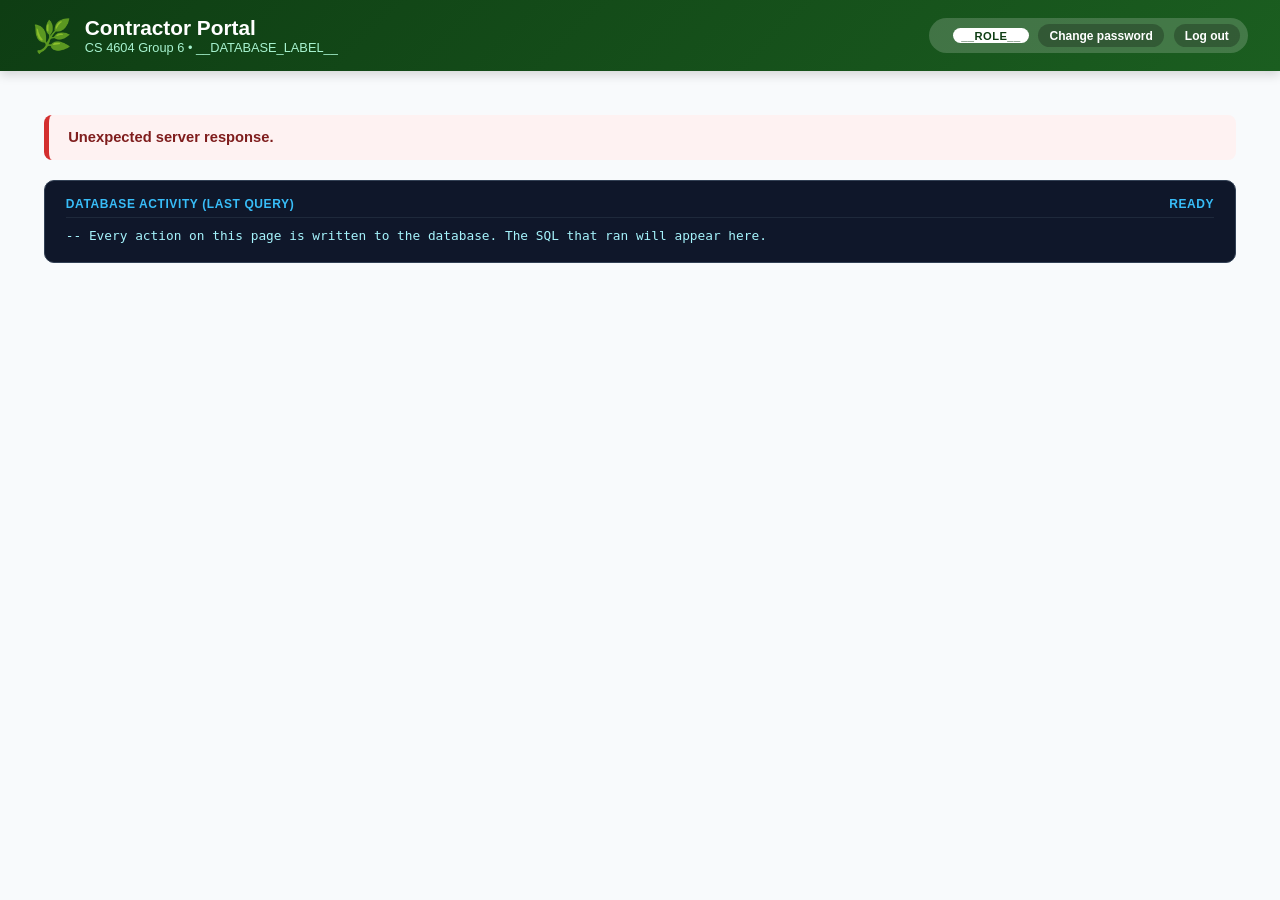
==== Phase_3/app/portal.html @ e94fd237 "Add role-based login, customer/contractor portals, MariaDB launcher and reports Login and roles - Cu" ====
<!DOCTYPE html>
<html lang="en">
<head>
<meta charset="UTF-8">
<meta name="viewport" content="width=device-width, initial-scale=1.0">
<title>Landscaping Portal</title>
<style>
    :root {
        --primary: #1b5e20; --primary-dark: #0e3d13; --primary-light: #e8f5e9;
        --danger: #d32f2f; --success: #2e7d32; --bg: #f8fafc; --border: #cbd5e1;
        --text: #0f172a; --text-muted: #475569;
    }
    * { box-sizing: border-box; margin: 0; padding: 0; font-family: -apple-system, BlinkMacSystemFont, "Segoe UI", Roboto, sans-serif; }
    body { background: var(--bg); color: var(--text); padding-bottom: 3rem; }
    .navbar { background: linear-gradient(135deg, var(--primary-dark), var(--primary)); color: white; padding: 1rem 2rem; display: flex; flex-wrap: wrap; gap: 0.75rem; justify-content: space-between; align-items: center; box-shadow: 0 4px 10px rgba(0,0,0,0.15); }
    .brand { display: flex; align-items: center; gap: 0.8rem; }
    .brand h1 { font-size: 1.3rem; font-weight: 800; }
    .brand p { font-size: 0.8rem; color: #a7f3d0; font-weight: 500; }
    .user-chip { display: flex; align-items: center; gap: 0.6rem; background: rgba(255,255,255,0.18); padding: 0.35rem 0.5rem 0.35rem 0.9rem; border-radius: 20px; font-size: 0.85rem; font-weight: 700; }
    .role-badge { background: white; color: var(--primary-dark); border-radius: 10px; padding: 0.1rem 0.5rem; font-size: 0.7rem; text-transform: uppercase; letter-spacing: 0.04em; }
    .chip-btn { background: rgba(0,0,0,0.25); color: white; border: none; border-radius: 14px; padding: 0.3rem 0.7rem; font-size: 0.75rem; font-weight: 700; cursor: pointer; }
    .chip-btn:hover { background: rgba(0,0,0,0.4); }
    .tabs { max-width: 1240px; margin: 1.5rem auto 0; padding: 0 1.5rem; display: flex; flex-wrap: wrap; gap: 0.4rem; }
    .tab-btn { background: white; border: 1px solid var(--border); color: var(--text); padding: 0.5rem 1rem; border-radius: 8px; font-weight: 700; font-size: 0.88rem; cursor: pointer; }
    .tab-btn.active { background: var(--primary); border-color: var(--primary); color: white; }
    .tab-btn .count { background: #fef3c7; color: #92400e; border-radius: 9px; padding: 0 6px; margin-left: 4px; font-size: 0.72rem; }
    .container { max-width: 1240px; margin: 1.25rem auto; padding: 0 1.5rem; }
    .card { background: white; border-radius: 12px; border: 1px solid var(--border); box-shadow: 0 2px 6px rgba(0,0,0,0.05); overflow: hidden; margin-bottom: 1.5rem; }
    .card-header { padding: 1.1rem 1.5rem; border-bottom: 1px solid var(--border); display: flex; justify-content: space-between; align-items: center; gap: 1rem; flex-wrap: wrap; background: #fafafa; }
    .card-title { font-size: 1.1rem; font-weight: 700; }
    .card-sub { font-size: 0.85rem; color: var(--text-muted); margin-top: 0.2rem; }
    .btn { padding: 0.55rem 1.1rem; border-radius: 8px; font-weight: 700; font-size: 0.88rem; border: none; cursor: pointer; display: inline-flex; align-items: center; gap: 0.4rem; }
    .btn-primary { background: var(--primary); color: white; }
    .btn-primary:hover { background: var(--primary-dark); }
    .btn-secondary { background: #e2e8f0; color: var(--text); }
    .btn-sm { padding: 0.35rem 0.75rem; font-size: 0.78rem; border-radius: 6px; }
    .btn-edit { background: #e0f2fe; color: #075985; }
    .btn-go { background: var(--primary-light); color: var(--primary); border: 1px solid #a7d7ab; }
    .btn-danger { background: var(--danger); color: white; }
    table { width: 100%; border-collapse: collapse; font-size: 0.88rem; }
    th { background: #f1f5f9; color: var(--text-muted); text-align: left; padding: 0.8rem 1.1rem; font-weight: 700; font-size: 0.75rem; text-transform: uppercase; letter-spacing: 0.05em; border-bottom: 2px solid var(--border); }
    td { padding: 0.8rem 1.1rem; border-bottom: 1px solid var(--border); vertical-align: top; }
    td.num, th.num { text-align: right; white-space: nowrap; }
    td.actions { text-align: right; white-space: nowrap; }
    td.actions .btn { margin-left: 0.3rem; margin-bottom: 0.2rem; }
    td.empty { text-align: center; color: var(--text-muted); padding: 2rem; }
    .small { font-size: 0.8rem; color: var(--text-muted); }
    .pill { padding: 3px 10px; border-radius: 12px; font-weight: 700; font-size: 0.74rem; background: #f1f5f9; color: #334155; white-space: nowrap; }
    .s-completed, .s-paid, .s-accepted, .s-confirmed { background: #dcfce7; color: #166534; }
    .s-pending, .s-issued, .s-scheduled { background: #fef9c3; color: #854d0e; }
    .s-in-progress, .s-approved { background: #e0f2fe; color: #075985; }
    .s-rejected, .s-overdue, .s-failed, .s-cancelled { background: #fee2e2; color: #991b1b; }
    .stat-grid { display: grid; grid-template-columns: repeat(auto-fit, minmax(210px, 1fr)); gap: 1rem; margin-bottom: 1.5rem; }
    .stat { background: white; border: 1px solid var(--border); border-radius: 12px; padding: 1.1rem 1.3rem; }
    .stat h3 { font-size: 1.6rem; font-weight: 800; }
    .stat p { font-size: 0.83rem; color: var(--text-muted); font-weight: 600; }
    .todo { padding: 1rem 1.5rem; display: flex; flex-direction: column; gap: 0.6rem; }
    .todo-item { display: flex; justify-content: space-between; align-items: center; gap: 1rem; padding: 0.7rem 0.9rem; border: 1px solid var(--border); border-radius: 8px; }
    .alert { padding: 0.9rem 1.2rem; border-radius: 8px; margin-bottom: 1.25rem; border-left: 5px solid; font-size: 0.92rem; font-weight: 600; }
    .alert-success { background: #f0fdf4; border-color: var(--success); color: #14532d; }
    .alert-danger { background: #fef2f2; border-color: var(--danger); color: #7f1d1d; }
    .sql-box { background: #0f172a; color: #f8fafc; border-radius: 10px; padding: 1rem 1.3rem; margin-bottom: 1.5rem; border: 1px solid #334155; }
    .sql-header { display: flex; justify-content: space-between; color: #38bdf8; font-weight: 700; font-size: 0.75rem; text-transform: uppercase; letter-spacing: 0.05em; border-bottom: 1px solid #1e293b; padding-bottom: 0.4rem; margin-bottom: 0.5rem; }
    .sql-code { color: #a5f3fc; white-space: pre-wrap; line-height: 1.55; font-family: ui-monospace, Menlo, Consolas, monospace; font-size: 0.8rem; max-height: 14em; overflow-y: auto; }
    .modal-bg { position: fixed; inset: 0; background: rgba(15,23,42,0.65); display: none; align-items: center; justify-content: center; z-index: 1000; }
    .modal-bg.active { display: flex; }
    .modal { background: white; width: 92%; max-width: 560px; border-radius: 12px; overflow: hidden; box-shadow: 0 20px 30px rgba(0,0,0,0.25); }
    .modal-head { padding: 1.1rem 1.4rem; background: #f8fafc; border-bottom: 1px solid var(--border); display: flex; justify-content: space-between; align-items: center; }
    .modal-head h3 { font-size: 1.1rem; font-weight: 800; color: var(--primary); }
    .modal-body { padding: 1.4rem; display: flex; flex-direction: column; gap: 1rem; max-height: 65vh; overflow-y: auto; }
    .modal-foot { padding: 1rem 1.4rem; background: #f8fafc; border-top: 1px solid var(--border); display: flex; justify-content: flex-end; gap: 0.75rem; }
    .form-row { display: flex; flex-direction: column; gap: 0.35rem; }
    .form-row label { font-size: 0.86rem; font-weight: 700; }
    .form-row input, .form-row select, .form-row textarea { padding: 0.6rem 0.8rem; border: 1px solid var(--border); border-radius: 6px; font-size: 0.93rem; font-family: inherit; }
    .form-row .hint { font-size: 0.78rem; color: var(--text-muted); }
    .form-error { background: #fef2f2; border-left: 4px solid var(--danger); color: #7f1d1d; padding: 0.6rem 0.8rem; border-radius: 6px; font-weight: 600; font-size: 0.88rem; }
    .x-btn { border: none; background: none; font-size: 1.3rem; cursor: pointer; color: var(--text-muted); }
    .hidden { display: none !important; }
    .profile { padding: 1.4rem 1.5rem; display: grid; grid-template-columns: 160px 1fr; gap: 0.6rem 1rem; font-size: 0.92rem; }
    .profile dt { color: var(--text-muted); font-weight: 700; }
    .report-grid { display: grid; grid-template-columns: repeat(auto-fill, minmax(260px, 1fr)); gap: 0.7rem; padding: 1rem 1.5rem; }
    .report-card { text-align: left; background: white; border: 1px solid var(--border); border-radius: 10px; padding: 0.75rem 0.9rem; cursor: pointer; font-family: inherit; color: var(--text); }
    .report-card:hover { border-color: var(--primary); }
    .report-card.active { border-color: var(--primary); background: var(--primary-light); box-shadow: 0 0 0 2px rgba(27,94,32,0.15); }
    .report-card strong { display: block; font-size: 0.9rem; margin-bottom: 0.25rem; }
    .bar-chart { padding: 1rem 1.5rem; border-bottom: 1px solid var(--border); display: flex; flex-direction: column; gap: 0.45rem; }
    .bar-chart h4 { font-size: 0.75rem; text-transform: uppercase; letter-spacing: 0.05em; color: var(--text-muted); margin-bottom: 0.2rem; }
    .bar-row { display: grid; grid-template-columns: minmax(90px, 220px) 1fr auto; gap: 0.7rem; align-items: center; font-size: 0.83rem; }
    .bar-label { overflow: hidden; text-overflow: ellipsis; white-space: nowrap; }
    .bar-track { background: #f1f5f9; border-radius: 4px; height: 16px; }
    .bar-fill { background: var(--primary); border-radius: 4px; height: 100%; min-width: 2px; }
    .bar-value { font-weight: 700; min-width: 80px; text-align: right; }
    @media (max-width: 700px) { .navbar { padding: 1rem; } .tabs, .container { padding: 0 1rem; } th, td { padding: 0.6rem; } }
</style>
</head>
<body>

<header class="navbar">
    <div class="brand">
        <span style="font-size: 2rem;">🌿</span>
        <div>
            <h1 id="portalTitle">Landscaping Portal</h1>
            <p>CS 4604 Group 6 &bull; __DATABASE_LABEL__</p>
        </div>
    </div>
    <div class="user-chip">
        <span id="chipName"></span><span class="role-badge">__ROLE__</span>
        <button class="chip-btn" onclick="openPassword()">Change password</button>
        <button class="chip-btn" onclick="logout()">Log out</button>
    </div>
</header>

<nav class="tabs" id="tabs"></nav>

<main class="container">
    <div id="alertBox" class="alert hidden"></div>
    <div class="sql-box">
        <div class="sql-header"><span>Database activity (last query)</span><span id="sqlTime">Ready</span></div>
        <div class="sql-code" id="sqlCode">-- Every action on this page is written to the database. The SQL that ran will appear here.</div>
    </div>
    <div id="view"></div>
</main>

<div class="modal-bg" id="formModal">
    <div class="modal">
        <div class="modal-head"><h3 id="formTitle"></h3><button class="x-btn" onclick="closeForm()">✕</button></div>
        <div class="modal-body" id="formBody"></div>
        <div class="modal-foot">
            <button class="btn btn-secondary" onclick="closeForm()">Cancel</button>
            <button class="btn btn-primary" id="formSubmit" onclick="submitForm()">Save</button>
        </div>
    </div>
</div>

<script>
const ROLE = '__ROLE__';
let D = {};                 // data from /api/portal
let tab = null;
let form = null;            // {action, fields, extra, onDone}

// ---------- helpers ----------
const esc = v => String(v ?? '').replace(/[&<>"']/g, c => ({'&':'&amp;','<':'&lt;','>':'&gt;','"':'&quot;',"'":'&#39;'}[c]));
const money = v => v == null ? '—' : '$' + Number(v).toLocaleString(undefined, {minimumFractionDigits: 2, maximumFractionDigits: 2});
const pill = s => `<span class="pill s-${esc(String(s).toLowerCase().replace(/\s+/g, '-'))}">${esc(s)}</span>`;
const day = v => v ? esc(String(v).slice(0, 10)) : '<span class="small">—</span>';
const when = v => v ? esc(String(v).replace('T', ' ').slice(0, 16)) : '';
const isoToday = (offset = 0) => { const d = new Date(Date.now() + offset * 864e5); return d.toISOString().slice(0, 10); };
const balance = i => Math.round((Number(i.amount_due) - Number(i.amount_paid)) * 100) / 100;
const btn = (label, cls, call) => `<button class="btn btn-sm ${cls}" onclick='${call}'>${label}</button>`;
const call = (fn, ...args) => `${fn}(${args.map(a => JSON.stringify(a).replace(/'/g, '&#39;')).join(',')})`;

function table(cols, rows, rowFn, empty) {
    const head = cols.map(c => `<th class="${c.startsWith('$') ? 'num' : ''}">${esc(c.replace(/^\$/, ''))}</th>`).join('');
    const body = rows.length ? rows.map(rowFn).join('') : `<tr><td colspan="${cols.length}" class="empty">${empty}</td></tr>`;
    return `<div style="overflow-x:auto"><table><thead><tr>${head}</tr></thead><tbody>${body}</tbody></table></div>`;
}
function card(title, sub, actions, inner) {
    return `<div class="card"><div class="card-header"><div><div class="card-title">${title}</div>${sub ? `<div class="card-sub">${sub}</div>` : ''}</div><div>${actions || ''}</div></div>${inner}</div>`;
}
function showAlert(type, msg) {
    const box = document.getElementById('alertBox');
    box.className = 'alert alert-' + type;
    box.textContent = msg;
    clearTimeout(showAlert.t);
    showAlert.t = setTimeout(() => box.classList.add('hidden'), 7000);
}
function showSql(sql, ts) {
    document.getElementById('sqlCode').textContent = sql;
    document.getElementById('sqlTime').textContent = !ts ? '' : ts.startsWith('ran') ? 'Query ' + ts : 'Committed ' + ts;
}

async function api(url, body) {
    const opts = body === undefined ? {} : { method: 'POST', headers: { 'Content-Type': 'application/json' }, body: JSON.stringify(body) };
    const res = await fetch(url, opts);
    let data = {};
    try { data = await res.json(); } catch (e) { data = { status: 'error', error: 'Unexpected server response.' }; }
    if (res.status === 401) { window.location.href = '/'; throw new Error('Please log in.'); }
    if (!res.ok && data.status !== 'error') data = { status: 'error', error: data.error || `HTTP ${res.status}` };
    return data;
}

async function load() {
    const data = await api('/api/portal');
    if (data.status === 'error') { showAlert('danger', data.error); return; }
    D = data;
    document.getElementById('chipName').textContent = ROLE === 'customer' ? D.me.name : D.me.business_name;
    render();
}

// ---------- action plumbing ----------
async function act(action, body, confirmText) {
    if (confirmText && !confirm(confirmText)) return false;
    const data = await api('/api/portal/' + action, body);
    if (data.sql) showSql(data.sql, data.timestamp);
    if (data.status !== 'success') { showAlert('danger', data.error || 'Something went wrong.'); return false; }
    showAlert('success', data.message);
    await load();
    return true;
}

function openForm(title, fields, submitLabel, action, extra = {}) {
    form = { action, fields, extra };
    document.getElementById('formTitle').textContent = title;
    document.getElementById('formSubmit').textContent = submitLabel;
    document.getElementById('formBody').innerHTML = '<div id="formError" class="form-error hidden"></div>' + fields.map(f => {
        let input;
        if (f.type === 'select') {
            input = `<select id="f_${f.name}">${f.options.map(o => `<option value="${esc(o.value)}"${String(o.value) === String(f.value) ? ' selected' : ''}>${esc(o.label)}</option>`).join('')}</select>`;
        } else if (f.type === 'textarea') {
            input = `<textarea id="f_${f.name}" rows="4">${esc(f.value)}</textarea>`;
        } else {
            input = `<input id="f_${f.name}" type="${f.type || 'text'}" value="${esc(f.value)}"${f.step ? ` step="${f.step}"` : ''}${f.min != null ? ` min="${f.min}"` : ''}${f.max != null ? ` max="${f.max}"` : ''}>`;
        }
        return `<div class="form-row"><label for="f_${f.name}">${esc(f.label)}</label>${input}${f.hint ? `<div class="hint">${esc(f.hint)}</div>` : ''}</div>`;
    }).join('');
    document.getElementById('formModal').classList.add('active');
    const first = document.querySelector('#formBody input, #formBody select, #formBody textarea');
    if (first) first.focus();
}
function closeForm() { document.getElementById('formModal').classList.remove('active'); form = null; }

async function submitForm() {
    if (!form) return;
    const body = { ...form.extra };
    form.fields.forEach(f => body[f.name] = document.getElementById('f_' + f.name).value);
    const url = form.action.startsWith('/') ? form.action : '/api/portal/' + form.action;
    const data = await api(url, body);
    if (data.status !== 'success') {
        const box = document.getElementById('formError');
        box.textContent = data.error || 'Something went wrong.';
        box.classList.remove('hidden');
        return;
    }
    const passwordForm = form.action === '/api/change_password';
    closeForm();
    if (passwordForm) { showAlert('success', 'Password updated. Your other sessions were logged out.'); return; }
    if (data.sql) showSql(data.sql, data.timestamp);
    showAlert('success', data.message);
    await load();
}

function openPassword() {
    openForm('Change password', [
        { name: 'current_password', label: 'Current password', type: 'password' },
        { name: 'new_password', label: 'New password (at least 8 characters)', type: 'password' },
    ], 'Update password', '/api/change_password');
}
async function logout() {
    await fetch('/api/logout', { method: 'POST', headers: { 'Content-Type': 'application/json' }, body: '{}' });
    window.location.href = '/';
}
document.addEventListener('keydown', e => {
    if (e.key === 'Escape') closeForm();
    if (e.key === 'Enter' && form && e.target.tagName !== 'TEXTAREA') submitForm();
});

// ---------- tabs ----------
function render() {
    const tabs = ROLE === 'customer' ? CUSTOMER_TABS : CONTRACTOR_TABS;
    if (!tab || !tabs[tab]) tab = Object.keys(tabs)[0];
    document.getElementById('tabs').innerHTML = Object.entries(tabs).map(([id, t]) => {
        const n = t.badge ? t.badge() : 0;
        return `<button class="tab-btn${id === tab ? ' active' : ''}" onclick="go('${id}')">${t.label}${n ? `<span class="count">${n}</span>` : ''}</button>`;
    }).join('');
    document.getElementById('view').innerHTML = tabs[tab].render();
    if (tab === 'reports') showReport(R.current);
}

// ---------- reports (shared by both roles) ----------
const R = { list: null, current: null, data: null };
const REPORTS_TAB = { label: '📊 My Reports', render: () => card('My reports', 'Statistics about your own data. Pick a report.', '',
    `<div class="report-grid">${(R.list || []).map(r => `<button class="report-card${r.id === R.current ? ' active' : ''}" onclick="showReport('${r.id}')"><strong>${esc(r.title)}</strong><span class="small">${esc(r.description)}</span></button>`).join('') || '<div class="small">Loading…</div>'}</div>`) +
    `<div class="card" id="reportCard"><div class="card-header"><div><div class="card-title" id="reportTitle">Loading…</div><div class="card-sub" id="reportDesc"></div></div></div><div id="reportBody"></div></div>` };

const prettyCol = c => c.replace(/_/g, ' ').replace(/\b\w/g, m => m.toUpperCase()).replace(/\bAvg\b/, 'Average').replace(/\bSqft\b/, 'Sq Ft');
function reportCell(meta, col, v) {
    if (v == null) return '<span class="small">—</span>';
    if ((meta.money || []).includes(col)) return money(v);
    if (col === 'status') return pill(v);
    if (typeof v === 'number') return v.toLocaleString(undefined, { maximumFractionDigits: 3 });
    return esc(v);
}
function reportChart(meta, data) {
    if (!meta.chart || !data.rows.length) return '';
    const [lc, vc] = meta.chart, li = data.columns.indexOf(lc), vi = data.columns.indexOf(vc);
    const max = Math.max(...data.rows.map(r => Math.abs(Number(r[vi]) || 0))) || 1;
    return `<div class="bar-chart"><h4>${esc(prettyCol(vc))} by ${esc(prettyCol(lc))}</h4>` + data.rows.slice(0, 15).map(r =>
        `<div class="bar-row"><span class="bar-label" title="${esc(r[li])}">${esc(r[li] ?? '—')}</span>
         <div class="bar-track"><div class="bar-fill" style="width:${Math.max(0, (Number(r[vi]) || 0) / max * 100)}%"></div></div>
         <span class="bar-value">${reportCell(meta, vc, Number(r[vi]) || 0)}</span></div>`).join('') + '</div>';
}
async function showReport(id) {
    if (!R.list) {
        R.list = await api('/api/portal/reports');
        if (!Array.isArray(R.list)) { showAlert('danger', R.list.error || 'Could not load reports.'); R.list = null; return; }
        R.current = R.current || R.list[0].id;
        render();
        return;
    }
    if (id !== R.current) { R.current = id; render(); return; }
    const meta = R.list.find(r => r.id === id);
    const data = await api('/api/portal/report/' + id);
    if (data.status !== 'success') { showAlert('danger', data.error || 'Could not run the report.'); return; }
    if (tab !== 'reports' || R.current !== id) return;
    document.getElementById('reportTitle').textContent = meta.title;
    document.getElementById('reportDesc').textContent = meta.description;
    document.getElementById('reportBody').innerHTML = reportChart(meta, data) +
        table(data.columns.map(c => ((meta.money || []).includes(c) || ['jobs', 'quotes', 'invoices', 'payments', 'requests'].includes(c) ? '$' : '') + prettyCol(c)),
              data.rows, row => '<tr>' + row.map((v, i) => `<td class="${typeof v === 'number' ? 'num' : ''}">${reportCell(meta, data.columns[i], v)}</td>`).join('') + '</tr>',
              'No data for this report yet.');
    showSql(data.sql, data.timestamp ? 'ran ' + data.timestamp : '');
}
function go(id) { tab = id; try { localStorage.setItem('portalTab_' + ROLE, id); } catch (e) {} render(); }

// =====================================================================
// CUSTOMER
// =====================================================================
const pendingQuotes = () => (D.quotes || []).filter(q => q.status === 'Pending');
const unpaidInvoices = () => (D.invoices || []).filter(i => balance(i) > 0);

const CUSTOMER_TABS = {
    home: { label: 'Overview', render: () => {
        const owed = unpaidInvoices().reduce((s, i) => s + balance(i), 0);
        const todos = [
            ...pendingQuotes().map(q => [`Quote from <strong>${esc(q.business_name)}</strong> for request #${q.request_id}: ${money(q.final_price)}`, btn('Review', 'btn-go', `go("requests")`)]),
            ...unpaidInvoices().map(i => [`Invoice #${i.invoice_id} from <strong>${esc(i.business_name)}</strong>: ${money(balance(i))} due ${day(i.due_date)}`, btn('Pay', 'btn-primary', call('payInvoice', i.invoice_id))]),
        ];
        if (!D.properties.length) todos.unshift(['Add your first property to request landscaping work.', btn('+ Property', 'btn-primary', 'addProperty()')]);
        return `<div class="stat-grid">
            <div class="stat"><h3>${D.properties.length}</h3><p>Properties</p></div>
            <div class="stat"><h3>${D.requests.filter(r => r.status !== 'Completed').length}</h3><p>Open requests</p></div>
            <div class="stat"><h3>${pendingQuotes().length}</h3><p>Quotes waiting for you</p></div>
            <div class="stat"><h3>${money(owed)}</h3><p>Balance owed</p></div>
        </div>` + card('Needs your attention', '', btn('+ New project request', 'btn-primary', 'newRequest()'),
            `<div class="todo">${todos.length ? todos.map(([t, b]) => `<div class="todo-item"><div>${t}</div><div>${b}</div></div>`).join('') : '<div class="small">Nothing to do right now.</div>'}</div>`);
    }},
    properties: { label: 'My Properties', render: () => card('My properties', 'Stored in <code>PROPERTY</code> with your customer_id.', btn('+ Add property', 'btn-primary', 'addProperty()'),
        table(['ID', 'Address', '$Lot size', '$Requests', ''], D.properties, p => `<tr>
            <td>#${p.property_id}</td><td>${esc(p.address)}</td><td class="num">${Number(p.sqft).toLocaleString()} sq ft</td><td class="num">${p.requests}</td>
            <td class="actions">${btn('Request work', 'btn-go', call('newRequest', p.property_id))}${btn('Edit', 'btn-edit', call('editProperty', p.property_id))}${btn('Delete', 'btn-danger', call('deleteProperty', p.property_id))}</td></tr>`,
            'You have no properties yet.')) },
    requests: { label: 'Requests & Quotes', badge: () => pendingQuotes().length, render: () =>
        card('Project requests', 'Each request gets an automatic estimate (<code>AI_ESTIMATE</code>); contractors then send quotes.', btn('+ New request', 'btn-primary', 'newRequest()'),
            table(['ID', 'Property', 'Description', '$Estimate', '$Quotes', 'Status', ''], D.requests, r => `<tr>
                <td>#${r.request_id}</td><td>${esc(r.address)}</td>
                <td>${esc(r.description)}${r.ideas_generated ? `<div class="small" style="margin-top:4px">💡 ${esc(r.ideas_generated)}</div>` : ''}</td>
                <td class="num">${money(r.estimated_price)}</td><td class="num">${r.quotes}</td><td>${pill(r.status)}</td>
                <td class="actions">${r.status === 'Pending' ? btn('Cancel', 'btn-danger', call('cancelRequest', r.request_id)) : ''}</td></tr>`,
                'No requests yet.')) +
        card('Quotes from contractors', 'Accepting a quote updates <code>CONTRACTOR_QUOTE</code> and <code>PROJECT_REQUEST</code>.', '',
            table(['Quote', 'Request', 'Contractor', 'Scope', '$Estimate', '$Quote', 'Status', ''], D.quotes, q => `<tr>
                <td>#${q.quote_id}</td><td>#${q.request_id}</td>
                <td><strong>${esc(q.business_name)}</strong><div class="small">${esc(q.contact_name)} · ${esc(q.phone_number)}</div></td>
                <td>${esc(q.scope)}</td><td class="num">${money(q.estimated_price)}</td><td class="num"><strong>${money(q.final_price)}</strong></td><td>${pill(q.status)}</td>
                <td class="actions">${q.status === 'Pending' ? btn('Accept', 'btn-primary', call('acceptQuote', q.quote_id)) + btn('Reject', 'btn-danger', call('rejectQuote', q.quote_id)) : ''}
                    ${q.status !== 'Rejected' ? btn('Book visit', 'btn-edit', call('bookVisit', q.request_id, q.contractor_id)) : ''}</td></tr>`,
                'No quotes yet. Contractors see your pending requests and can quote on them.')) +
        card('Jobs', 'Created by the contractor after you accept a quote.', '',
            table(['Job', 'Request', 'Contractor', 'Start', 'End', '$Price', 'Status'], D.jobs, j => `<tr>
                <td>#${j.job_id}</td><td>#${j.request_id} <span class="small">${esc(j.address)}</span></td><td>${esc(j.business_name)}</td>
                <td>${day(j.start_date)}</td><td>${day(j.end_date)}</td><td class="num">${money(j.revenue)}</td><td>${pill(j.status)}</td></tr>`,
                'No jobs yet.')) },
    visits: { label: 'Visits', render: () => card('Site visits', 'Rows in <code>APPOINTMENT</code>. Book one from a quote on the Requests tab.', '',
        table(['ID', 'When', 'Contractor', 'Request', 'Status', ''], D.appointments, a => `<tr>
            <td>#${a.appointment_id}</td><td>${when(a.scheduled)}</td><td>${esc(a.business_name)}<div class="small">${esc(a.phone_number)}</div></td>
            <td>#${a.request_id} <span class="small">${esc(a.description)}</span></td><td>${pill(a.status)}</td>
            <td class="actions">${['Pending', 'Confirmed', 'Scheduled'].includes(a.status) ? btn('Cancel', 'btn-danger', call('cancelVisit', a.appointment_id)) : ''}</td></tr>`,
            'No visits booked.')) },
    billing: { label: 'Billing', badge: () => unpaidInvoices().length, render: () =>
        card('Invoices', 'Paying inserts a row into <code>PAYMENT</code>; the trigger marks the invoice Paid once it is covered.', '',
            table(['Invoice', 'Contractor', 'Issued', 'Due', '$Amount', '$Paid', '$Balance', 'Status', ''], D.invoices, i => `<tr>
                <td>#${i.invoice_id}</td><td>${esc(i.business_name)} <span class="small">job #${i.job_id}</span></td><td>${day(i.issued)}</td><td>${day(i.due_date)}</td>
                <td class="num">${money(i.amount_due)}</td><td class="num">${money(i.amount_paid)}</td><td class="num"><strong>${money(balance(i))}</strong></td><td>${pill(i.status)}</td>
                <td class="actions">${balance(i) > 0 ? btn('Pay', 'btn-primary', call('payInvoice', i.invoice_id)) : ''}</td></tr>`,
                'No invoices.')) +
        card('Payment history', '', '',
            table(['Payment', 'Invoice', 'Date', 'Method', '$Amount', 'Status'], D.payments, p => `<tr>
                <td>#${p.payment_id}</td><td>#${p.invoice_id}</td><td>${day(p.payment_date)}</td><td>${esc(p.payment_method)}</td><td class="num">${money(p.amount)}</td><td>${pill(p.status)}</td></tr>`,
                'No payments yet.')) },
    reports: REPORTS_TAB,
    profile: { label: 'Profile', render: () => card('My profile', 'Your row in <code>CUSTOMER</code>.', btn('Edit profile', 'btn-edit', 'editCustomerProfile()'),
        `<dl class="profile"><dt>Customer ID</dt><dd>#${D.me.customer_id}</dd><dt>Name</dt><dd>${esc(D.me.name)}</dd><dt>Email (login)</dt><dd>${esc(D.me.email)}</dd>
         <dt>Phone</dt><dd>${esc(D.me.phone_number)}</dd><dt>Plan</dt><dd>${D.me.plan_name ? esc(D.me.plan_name) + ' (' + money(D.me.price) + '/mo)' : '—'}</dd></dl>`) },
};

function addProperty() {
    openForm('Add a property', [
        { name: 'address', label: 'Address', value: '' },
        { name: 'sqft', label: 'Lot size (sq ft)', type: 'number', min: 1, value: '' },
    ], 'Add property', 'add_property');
}
function editProperty(id) {
    const p = D.properties.find(x => x.property_id === id);
    openForm('Edit property #' + id, [
        { name: 'address', label: 'Address', value: p.address },
        { name: 'sqft', label: 'Lot size (sq ft)', type: 'number', min: 1, value: p.sqft },
    ], 'Save changes', 'update_property', { id });
}
function deleteProperty(id) {
    act('delete_property', { id }, `Delete property #${id}? Its project requests, quotes, jobs and invoices are deleted too.`);
}
function newRequest(propertyId) {
    if (!D.properties.length) { showAlert('danger', 'Add a property first.'); go('properties'); return; }
    openForm('New project request', [
        { name: 'property_id', label: 'Property', type: 'select', value: propertyId,
          options: D.properties.map(p => ({ value: p.property_id, label: `#${p.property_id} - ${p.address} (${Number(p.sqft).toLocaleString()} sq ft)` })) },
        { name: 'description', label: 'What would you like done?', type: 'textarea', value: '',
          hint: 'Mention things like sod, patio, irrigation, trees, mulch or maintenance. An estimate is generated from this.' },
    ], 'Submit request', 'create_request');
}
function cancelRequest(id) { act('cancel_request', { id }, `Cancel request #${id}? It and any pending quotes will be deleted.`); }
function acceptQuote(id) { act('accept_quote', { id }, `Accept quote #${id}? Other pending quotes for this request will be declined.`); }
function rejectQuote(id) { act('reject_quote', { id }, `Reject quote #${id}?`); }
function bookVisit(requestId, contractorId) {
    const q = D.quotes.find(x => x.request_id === requestId && x.contractor_id === contractorId);
    const d = new Date(Date.now() + 3 * 864e5); d.setHours(10, 0, 0, 0);
    const local = new Date(d.getTime() - d.getTimezoneOffset() * 6e4).toISOString().slice(0, 16);
    openForm(`Book a site visit with ${q ? q.business_name : 'contractor'}`, [
        { name: 'scheduled', label: 'Date and time', type: 'datetime-local', value: local },
    ], 'Request visit', 'book_appointment', { request_id: requestId, contractor_id: contractorId });
}
function cancelVisit(id) { act('cancel_appointment', { id }, `Cancel visit #${id}?`); }
function payInvoice(id) {
    const i = D.invoices.find(x => x.invoice_id === id);
    openForm(`Pay invoice #${id}`, [
        { name: 'amount', label: `Amount (balance ${money(balance(i))})`, type: 'number', step: '0.01', min: 0.01, value: balance(i).toFixed(2) },
        { name: 'payment_method', label: 'Payment method', type: 'select', value: 'Credit Card',
          options: ['Credit Card', 'Debit Card', 'Bank Transfer', 'PayPal'].map(m => ({ value: m, label: m })) },
    ], 'Record payment', 'pay_invoice', { invoice_id: id });
}
function editCustomerProfile() {
    openForm('Edit profile', [
        { name: 'name', label: 'Full name', value: D.me.name },
        { name: 'phone_number', label: 'Phone number', type: 'tel', value: D.me.phone_number },
        { name: 'plan_id', label: 'Subscription plan', type: 'select', value: D.me.plan_id,
          options: D.plans.map(p => ({ value: p.plan_id, label: `${p.plan_name} (${money(p.price)}/mo)` })) },
    ], 'Save profile', 'update_profile');
}

// =====================================================================
// CONTRACTOR
// =====================================================================
const acceptedNoJob = () => (D.quotes || []).filter(q => q.status === 'Accepted' && !q.job_id);
const jobsNoInvoice = () => (D.jobs || []).filter(j => j.status === 'Completed' && !j.invoices);
const newVisits = () => (D.appointments || []).filter(a => a.status === 'Pending');

const CONTRACTOR_TABS = {
    home: { label: 'Overview', render: () => {
        const earned = D.invoices.reduce((s, i) => s + Number(i.amount_paid), 0);
        const outstanding = D.invoices.reduce((s, i) => s + Math.max(0, balance(i)), 0);
        const todos = [
            ...acceptedNoJob().map(q => [`Quote #${q.quote_id} accepted by <strong>${esc(q.customer_name)}</strong> (${money(q.final_price)})`, btn('Schedule job', 'btn-primary', call('startJob', q.quote_id))]),
            ...newVisits().map(a => [`Visit request from <strong>${esc(a.customer_name)}</strong> on ${when(a.scheduled)}`, btn('Confirm', 'btn-primary', call('setVisit', a.appointment_id, 'Confirmed'))]),
            ...jobsNoInvoice().map(j => [`Job #${j.job_id} for ${esc(j.customer_name)} is completed but not invoiced`, btn('Invoice', 'btn-primary', call('createInvoice', j.job_id))]),
        ];
        return `<div class="stat-grid">
            <div class="stat"><h3>${D.open_requests.length}</h3><p>Requests open for quotes</p></div>
            <div class="stat"><h3>${D.quotes.filter(q => q.status === 'Pending').length}</h3><p>My pending quotes</p></div>
            <div class="stat"><h3>${D.jobs.filter(j => ['Scheduled', 'In Progress'].includes(j.status)).length}</h3><p>Active jobs</p></div>
            <div class="stat"><h3>${money(earned)}</h3><p>Collected · ${money(outstanding)} outstanding</p></div>
        </div>` + card('Needs your attention', '', btn('Browse open requests', 'btn-primary', 'go("open")'),
            `<div class="todo">${todos.length ? todos.map(([t, b]) => `<div class="todo-item"><div>${t}</div><div>${b}</div></div>`).join('') : '<div class="small">Nothing to do right now.</div>'}</div>`);
    }},
    open: { label: 'Open Requests', badge: () => D.open_requests.length, render: () => card('Requests open for quotes', 'Pending customer requests you have not quoted yet.', '',
        table(['Request', 'Customer', 'Property', 'Description', '$AI estimate', '$Quotes', ''], D.open_requests, r => `<tr>
            <td>#${r.request_id}</td><td>${esc(r.customer_name)}</td><td>${esc(r.address)}<div class="small">${Number(r.sqft).toLocaleString()} sq ft</div></td>
            <td>${esc(r.description)}<div class="small" style="margin-top:4px">💡 ${esc(r.ideas_generated)}</div></td>
            <td class="num">${money(r.estimated_price)}</td><td class="num">${r.quotes}</td>
            <td class="actions">${btn('Send quote', 'btn-primary', call('sendQuote', r.ai_id))}</td></tr>`,
            'No open requests right now.')) },
    quotes: { label: 'My Quotes', render: () => card('My quotes', 'Rows in <code>CONTRACTOR_QUOTE</code> with your contractor_id.', '',
        table(['Quote', 'Request', 'Customer', 'Scope', '$Estimate', '$My price', 'Status', ''], D.quotes, q => `<tr>
            <td>#${q.quote_id}</td><td>#${q.request_id} <div class="small">${esc(q.address)}</div></td>
            <td>${esc(q.customer_name)}${q.status === 'Accepted' ? `<div class="small">${esc(q.customer_phone)} · ${esc(q.customer_email)}</div>` : ''}</td>
            <td>${esc(q.scope)}</td><td class="num">${money(q.estimated_price)}</td><td class="num"><strong>${money(q.final_price)}</strong></td><td>${pill(q.status)}</td>
            <td class="actions">${q.status === 'Pending' ? btn('Edit', 'btn-edit', call('editQuote', q.quote_id)) + btn('Withdraw', 'btn-danger', call('withdrawQuote', q.quote_id)) : ''}
                ${q.status === 'Accepted' && !q.job_id ? btn('Schedule job', 'btn-primary', call('startJob', q.quote_id)) : ''}
                ${q.job_id ? `<span class="small">Job #${q.job_id}</span>` : ''}</td></tr>`,
            'You have not sent any quotes yet.')) },
    jobs: { label: 'Jobs', badge: () => acceptedNoJob().length, render: () => card('My jobs', 'Rows in <code>JOB</code>. Updating a job also updates the customer\'s request status.', '',
        table(['Job', 'Customer', 'Property', 'Start', 'End', '$Revenue', '$Expenses', 'Status', ''], D.jobs, j => `<tr>
            <td>#${j.job_id}</td><td>${esc(j.customer_name)}</td><td>${esc(j.address)}<div class="small">${esc(j.description)}</div></td>
            <td>${day(j.start_date)}</td><td>${day(j.end_date)}</td><td class="num">${money(j.revenue)}</td><td class="num">${money(j.expenses)}</td><td>${pill(j.status)}</td>
            <td class="actions">${btn('Update', 'btn-edit', call('updateJob', j.job_id))}${!j.invoices && j.status !== 'Cancelled' ? btn('Invoice', 'btn-primary', call('createInvoice', j.job_id)) : ''}</td></tr>`,
            'No jobs yet. Jobs come from accepted quotes.')) },
    invoices: { label: 'Invoices', render: () => card('Invoices I sent', 'Status changes to Paid automatically (trigger) when the customer\'s payments cover it.', '',
        table(['Invoice', 'Job', 'Customer', 'Issued', 'Due', '$Amount', '$Paid', '$Balance', 'Status'], D.invoices, i => `<tr>
            <td>#${i.invoice_id}</td><td>#${i.job_id}</td><td>${esc(i.customer_name)}</td><td>${day(i.issued)}</td><td>${day(i.due_date)}</td>
            <td class="num">${money(i.amount_due)}</td><td class="num">${money(i.amount_paid)}</td><td class="num"><strong>${money(balance(i))}</strong></td><td>${pill(i.status)}</td></tr>`,
            'No invoices yet.')) },
    visits: { label: 'Visits', badge: () => newVisits().length, render: () => card('Site visits', 'Visit requests from customers (<code>APPOINTMENT</code>).', '',
        table(['ID', 'When', 'Customer', 'Request', 'Status', ''], D.appointments, a => `<tr>
            <td>#${a.appointment_id}</td><td>${when(a.scheduled)}</td><td>${esc(a.customer_name)}<div class="small">${esc(a.customer_phone)}</div></td>
            <td>#${a.request_id} ${esc(a.address)}<div class="small">${esc(a.description)}</div></td><td>${pill(a.status)}</td>
            <td class="actions">${a.status === 'Pending' ? btn('Confirm', 'btn-primary', call('setVisit', a.appointment_id, 'Confirmed')) : ''}
                ${['Pending', 'Confirmed', 'Scheduled'].includes(a.status) ? btn('Done', 'btn-go', call('setVisit', a.appointment_id, 'Completed')) + btn('Cancel', 'btn-danger', call('setVisit', a.appointment_id, 'Cancelled')) : ''}</td></tr>`,
            'No visits.')) },
    reports: REPORTS_TAB,
    profile: { label: 'Profile', render: () => card('Business profile', 'Your row in <code>CONTRACTOR</code>.', btn('Edit profile', 'btn-edit', 'editContractorProfile()'),
        `<dl class="profile"><dt>Contractor ID</dt><dd>#${D.me.contractor_id}</dd><dt>Business</dt><dd>${esc(D.me.business_name)}</dd><dt>Contact</dt><dd>${esc(D.me.contact_name)}</dd>
         <dt>Email (login)</dt><dd>${esc(D.me.email)}</dd><dt>Phone</dt><dd>${esc(D.me.phone_number)}</dd></dl>`) },
};

function sendQuote(aiId) {
    const r = D.open_requests.find(x => x.ai_id === aiId);
    openForm(`Quote for request #${r.request_id}`, [
        { name: 'scope', label: 'Scope of work', type: 'textarea', value: r.ideas_generated },
        { name: 'final_price', label: 'Your price ($)', type: 'number', step: '0.01', min: 0.01, value: Number(r.estimated_price).toFixed(2),
          hint: `Estimate for this request: ${money(r.estimated_price)}` },
    ], 'Send quote', 'submit_quote', { ai_id: aiId });
}
function editQuote(id) {
    const q = D.quotes.find(x => x.quote_id === id);
    openForm(`Edit quote #${id}`, [
        { name: 'scope', label: 'Scope of work', type: 'textarea', value: q.scope },
        { name: 'final_price', label: 'Your price ($)', type: 'number', step: '0.01', min: 0.01, value: Number(q.final_price).toFixed(2) },
    ], 'Save quote', 'update_quote', { id });
}
function withdrawQuote(id) { act('withdraw_quote', { id }, `Withdraw quote #${id}? It is deleted from the database.`); }
function startJob(quoteId) {
    const q = D.quotes.find(x => x.quote_id === quoteId);
    openForm(`Schedule job for quote #${quoteId}`, [
        { name: 'start_date', label: 'Start date', type: 'date', value: isoToday(7) },
        { name: 'expenses', label: 'Expected expenses ($)', type: 'number', step: '0.01', min: 0, value: (Number(q.final_price) * 0.4).toFixed(2),
          hint: `Revenue is the accepted price: ${money(q.final_price)}` },
    ], 'Create job', 'start_job', { quote_id: quoteId });
}
function updateJob(id) {
    const j = D.jobs.find(x => x.job_id === id);
    openForm(`Update job #${id}`, [
        { name: 'status', label: 'Status', type: 'select', value: j.status, options: ['Scheduled', 'In Progress', 'Completed', 'Cancelled'].map(s => ({ value: s, label: s })) },
        { name: 'end_date', label: 'End date', type: 'date', value: j.end_date ? String(j.end_date).slice(0, 10) : '', hint: 'Left empty, it is set to today when the job is Completed.' },
        { name: 'expenses', label: 'Expenses ($)', type: 'number', step: '0.01', min: 0, value: Number(j.expenses).toFixed(2) },
    ], 'Save job', 'update_job', { id });
}
function createInvoice(jobId) {
    const j = D.jobs.find(x => x.job_id === jobId);
    openForm(`Invoice for job #${jobId}`, [
        { name: 'amount_due', label: 'Amount due ($)', type: 'number', step: '0.01', min: 0.01, value: Number(j.revenue).toFixed(2) },
        { name: 'due_date', label: 'Due date', type: 'date', min: isoToday(), value: isoToday(30) },
    ], 'Send invoice', 'create_invoice', { job_id: jobId });
}
function setVisit(id, status) { act('update_appointment', { id, status }, status === 'Cancelled' ? `Cancel visit #${id}?` : null); }
function editContractorProfile() {
    openForm('Edit business profile', [
        { name: 'business_name', label: 'Business name', value: D.me.business_name },
        { name: 'contact_name', label: 'Contact name', value: D.me.contact_name },
        { name: 'phone_number', label: 'Phone number', type: 'tel', value: D.me.phone_number },
    ], 'Save profile', 'update_profile');
}

// ---------- start ----------
document.getElementById('portalTitle').textContent = ROLE === 'customer' ? 'Customer Portal' : 'Contractor Portal';
document.title = ROLE === 'customer' ? 'Customer Portal' : 'Contractor Portal';
try { tab = localStorage.getItem('portalTab_' + ROLE); } catch (e) {}
load();
</script>
</body>
</html>
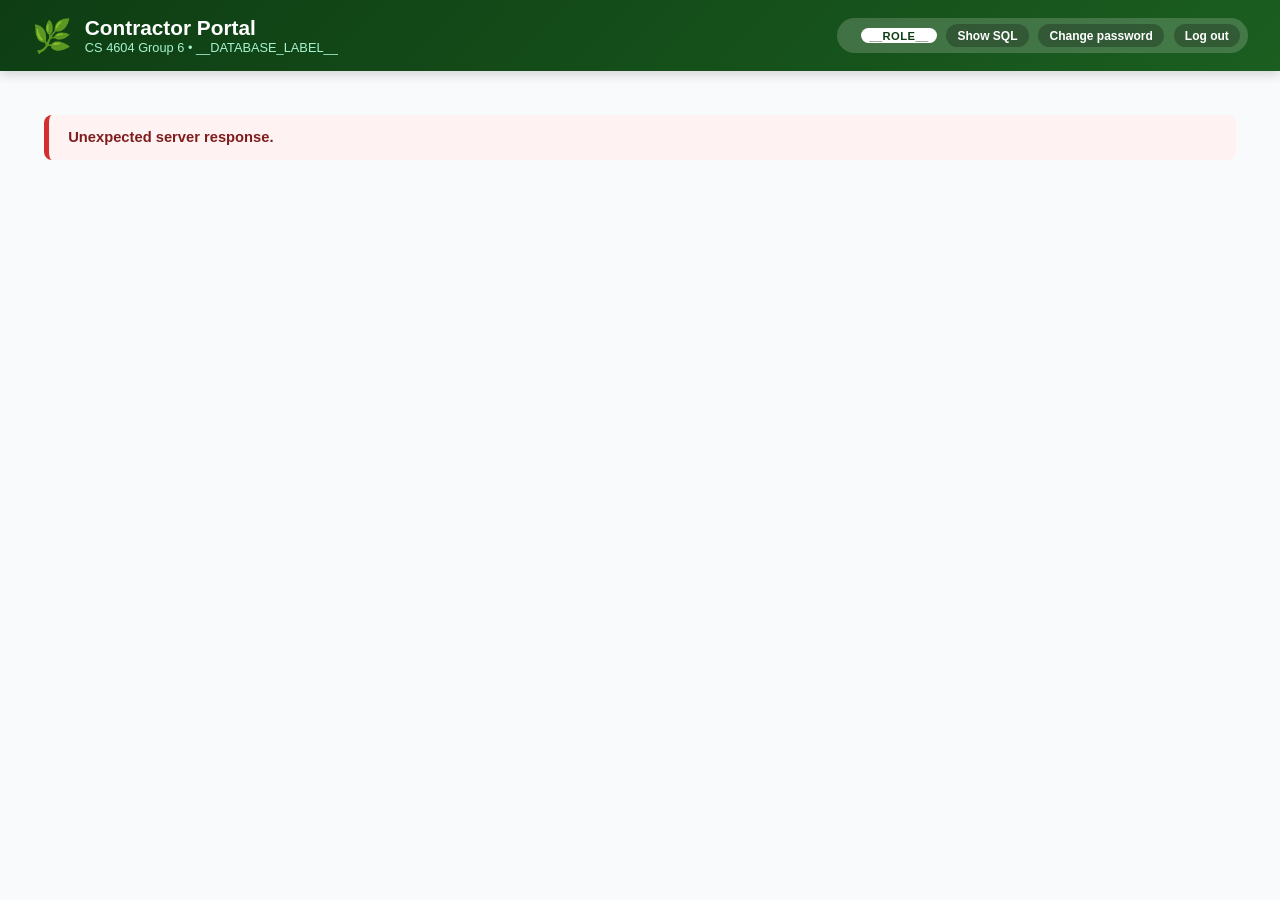
==== commit b4254256: "Make the GUI task-oriented: names instead of IDs, SQL behind a toggle Admin portal - Tabs are named " ====
--- a/Phase_3/app/portal.html
+++ b/Phase_3/app/portal.html
@@ -76,6 +76,7 @@
     .form-error { background: #fef2f2; border-left: 4px solid var(--danger); color: #7f1d1d; padding: 0.6rem 0.8rem; border-radius: 6px; font-weight: 600; font-size: 0.88rem; }
     .x-btn { border: none; background: none; font-size: 1.3rem; cursor: pointer; color: var(--text-muted); }
     .hidden { display: none !important; }
+    body:not(.show-sql) .sql-only { display: none !important; }
     .profile { padding: 1.4rem 1.5rem; display: grid; grid-template-columns: 160px 1fr; gap: 0.6rem 1rem; font-size: 0.92rem; }
     .profile dt { color: var(--text-muted); font-weight: 700; }
     .report-grid { display: grid; grid-template-columns: repeat(auto-fill, minmax(260px, 1fr)); gap: 0.7rem; padding: 1rem 1.5rem; }
@@ -105,6 +106,7 @@
     </div>
     <div class="user-chip">
         <span id="chipName"></span><span class="role-badge">__ROLE__</span>
+        <button class="chip-btn" id="sqlToggle" onclick="toggleSql()">Show SQL</button>
         <button class="chip-btn" onclick="openPassword()">Change password</button>
         <button class="chip-btn" onclick="logout()">Log out</button>
     </div>
@@ -114,7 +116,7 @@
 
 <main class="container">
     <div id="alertBox" class="alert hidden"></div>
-    <div class="sql-box">
+    <div class="sql-box sql-only">
         <div class="sql-header"><span>Database activity (last query)</span><span id="sqlTime">Ready</span></div>
         <div class="sql-code" id="sqlCode">-- Every action on this page is written to the database. The SQL that ran will appear here.</div>
     </div>
@@ -268,7 +270,7 @@
 
 // ---------- reports (shared by both roles) ----------
 const R = { list: null, current: null, data: null };
-const REPORTS_TAB = { label: '📊 My Reports', render: () => card('My reports', 'Statistics about your own data. Pick a report.', '',
+const REPORTS_TAB = { label: '📊 My Reports', render: () => card('My reports', 'Statistics about your own activity. Pick a report to see a chart and the numbers.', '',
     `<div class="report-grid">${(R.list || []).map(r => `<button class="report-card${r.id === R.current ? ' active' : ''}" onclick="showReport('${r.id}')"><strong>${esc(r.title)}</strong><span class="small">${esc(r.description)}</span></button>`).join('') || '<div class="small">Loading…</div>'}</div>`) +
     `<div class="card" id="reportCard"><div class="card-header"><div><div class="card-title" id="reportTitle">Loading…</div><div class="card-sub" id="reportDesc"></div></div></div><div id="reportBody"></div></div>` };
 
@@ -318,12 +320,15 @@
 const pendingQuotes = () => (D.quotes || []).filter(q => q.status === 'Pending');
 const unpaidInvoices = () => (D.invoices || []).filter(i => balance(i) > 0);
 
+const short = (s, n = 60) => { s = String(s ?? ''); return s.length > n ? s.slice(0, n - 1) + '…' : s; };
+const projectCell = (desc, address) => `${esc(short(desc))}${address ? `<div class="small">${esc(address)}</div>` : ''}`;
+
 const CUSTOMER_TABS = {
     home: { label: 'Overview', render: () => {
         const owed = unpaidInvoices().reduce((s, i) => s + balance(i), 0);
         const todos = [
-            ...pendingQuotes().map(q => [`Quote from <strong>${esc(q.business_name)}</strong> for request #${q.request_id}: ${money(q.final_price)}`, btn('Review', 'btn-go', `go("requests")`)]),
-            ...unpaidInvoices().map(i => [`Invoice #${i.invoice_id} from <strong>${esc(i.business_name)}</strong>: ${money(balance(i))} due ${day(i.due_date)}`, btn('Pay', 'btn-primary', call('payInvoice', i.invoice_id))]),
+            ...pendingQuotes().map(q => [`Quote from <strong>${esc(q.business_name)}</strong> for “${esc(short(q.description, 45))}”: ${money(q.final_price)}`, btn('Review', 'btn-go', `go("requests")`)]),
+            ...unpaidInvoices().map(i => [`Invoice from <strong>${esc(i.business_name)}</strong> for “${esc(short(i.description, 45))}”: ${money(balance(i))} due ${day(i.due_date)}`, btn('Pay', 'btn-primary', call('payInvoice', i.invoice_id))]),
         ];
         if (!D.properties.length) todos.unshift(['Add your first property to request landscaping work.', btn('+ Property', 'btn-primary', 'addProperty()')]);
         return `<div class="stat-grid">
@@ -334,52 +339,52 @@
         </div>` + card('Needs your attention', '', btn('+ New project request', 'btn-primary', 'newRequest()'),
             `<div class="todo">${todos.length ? todos.map(([t, b]) => `<div class="todo-item"><div>${t}</div><div>${b}</div></div>`).join('') : '<div class="small">Nothing to do right now.</div>'}</div>`);
     }},
-    properties: { label: 'My Properties', render: () => card('My properties', 'Stored in <code>PROPERTY</code> with your customer_id.', btn('+ Add property', 'btn-primary', 'addProperty()'),
-        table(['ID', 'Address', '$Lot size', '$Requests', ''], D.properties, p => `<tr>
-            <td>#${p.property_id}</td><td>${esc(p.address)}</td><td class="num">${Number(p.sqft).toLocaleString()} sq ft</td><td class="num">${p.requests}</td>
+    properties: { label: 'My Properties', render: () => card('My properties', 'The places you want landscaping work done.', btn('+ Add property', 'btn-primary', 'addProperty()'),
+        table(['Address', '$Lot size', '$Requests', ''], D.properties, p => `<tr>
+            <td>${esc(p.address)}</td><td class="num">${Number(p.sqft).toLocaleString()} sq ft</td><td class="num">${p.requests}</td>
             <td class="actions">${btn('Request work', 'btn-go', call('newRequest', p.property_id))}${btn('Edit', 'btn-edit', call('editProperty', p.property_id))}${btn('Delete', 'btn-danger', call('deleteProperty', p.property_id))}</td></tr>`,
             'You have no properties yet.')) },
     requests: { label: 'Requests & Quotes', badge: () => pendingQuotes().length, render: () =>
-        card('Project requests', 'Each request gets an automatic estimate (<code>AI_ESTIMATE</code>); contractors then send quotes.', btn('+ New request', 'btn-primary', 'newRequest()'),
-            table(['ID', 'Property', 'Description', '$Estimate', '$Quotes', 'Status', ''], D.requests, r => `<tr>
-                <td>#${r.request_id}</td><td>${esc(r.address)}</td>
+        card('Project requests', 'Each request gets an automatic price estimate. Contractors then send you quotes.', btn('+ New request', 'btn-primary', 'newRequest()'),
+            table(['Project', 'Property', '$Estimate', '$Quotes', 'Status', ''], D.requests, r => `<tr>
                 <td>${esc(r.description)}${r.ideas_generated ? `<div class="small" style="margin-top:4px">💡 ${esc(r.ideas_generated)}</div>` : ''}</td>
+                <td>${esc(r.address)}</td>
                 <td class="num">${money(r.estimated_price)}</td><td class="num">${r.quotes}</td><td>${pill(r.status)}</td>
                 <td class="actions">${r.status === 'Pending' ? btn('Cancel', 'btn-danger', call('cancelRequest', r.request_id)) : ''}</td></tr>`,
                 'No requests yet.')) +
-        card('Quotes from contractors', 'Accepting a quote updates <code>CONTRACTOR_QUOTE</code> and <code>PROJECT_REQUEST</code>.', '',
-            table(['Quote', 'Request', 'Contractor', 'Scope', '$Estimate', '$Quote', 'Status', ''], D.quotes, q => `<tr>
-                <td>#${q.quote_id}</td><td>#${q.request_id}</td>
+        card('Quotes from contractors', 'Accept the quote you like. The other pending quotes for that project are declined.', '',
+            table(['Project', 'Contractor', 'Scope', '$Estimate', '$Quote', 'Status', ''], D.quotes, q => `<tr>
+                <td>${esc(short(q.description))}</td>
                 <td><strong>${esc(q.business_name)}</strong><div class="small">${esc(q.contact_name)} · ${esc(q.phone_number)}</div></td>
                 <td>${esc(q.scope)}</td><td class="num">${money(q.estimated_price)}</td><td class="num"><strong>${money(q.final_price)}</strong></td><td>${pill(q.status)}</td>
                 <td class="actions">${q.status === 'Pending' ? btn('Accept', 'btn-primary', call('acceptQuote', q.quote_id)) + btn('Reject', 'btn-danger', call('rejectQuote', q.quote_id)) : ''}
                     ${q.status !== 'Rejected' ? btn('Book visit', 'btn-edit', call('bookVisit', q.request_id, q.contractor_id)) : ''}</td></tr>`,
                 'No quotes yet. Contractors see your pending requests and can quote on them.')) +
-        card('Jobs', 'Created by the contractor after you accept a quote.', '',
-            table(['Job', 'Request', 'Contractor', 'Start', 'End', '$Price', 'Status'], D.jobs, j => `<tr>
-                <td>#${j.job_id}</td><td>#${j.request_id} <span class="small">${esc(j.address)}</span></td><td>${esc(j.business_name)}</td>
+        card('Jobs', 'Scheduled by the contractor after you accept a quote.', '',
+            table(['Project', 'Contractor', 'Start', 'End', '$Price', 'Status'], D.jobs, j => `<tr>
+                <td>${projectCell(j.description, j.address)}</td><td>${esc(j.business_name)}</td>
                 <td>${day(j.start_date)}</td><td>${day(j.end_date)}</td><td class="num">${money(j.revenue)}</td><td>${pill(j.status)}</td></tr>`,
                 'No jobs yet.')) },
-    visits: { label: 'Visits', render: () => card('Site visits', 'Rows in <code>APPOINTMENT</code>. Book one from a quote on the Requests tab.', '',
-        table(['ID', 'When', 'Contractor', 'Request', 'Status', ''], D.appointments, a => `<tr>
-            <td>#${a.appointment_id}</td><td>${when(a.scheduled)}</td><td>${esc(a.business_name)}<div class="small">${esc(a.phone_number)}</div></td>
-            <td>#${a.request_id} <span class="small">${esc(a.description)}</span></td><td>${pill(a.status)}</td>
+    visits: { label: 'Visits', render: () => card('Site visits', 'Book a visit from a quote on the Requests & Quotes tab.', '',
+        table(['When', 'Contractor', 'Project', 'Status', ''], D.appointments, a => `<tr>
+            <td>${when(a.scheduled)}</td><td>${esc(a.business_name)}<div class="small">${esc(a.phone_number)}</div></td>
+            <td>${esc(short(a.description))}</td><td>${pill(a.status)}</td>
             <td class="actions">${['Pending', 'Confirmed', 'Scheduled'].includes(a.status) ? btn('Cancel', 'btn-danger', call('cancelVisit', a.appointment_id)) : ''}</td></tr>`,
             'No visits booked.')) },
     billing: { label: 'Billing', badge: () => unpaidInvoices().length, render: () =>
-        card('Invoices', 'Paying inserts a row into <code>PAYMENT</code>; the trigger marks the invoice Paid once it is covered.', '',
-            table(['Invoice', 'Contractor', 'Issued', 'Due', '$Amount', '$Paid', '$Balance', 'Status', ''], D.invoices, i => `<tr>
-                <td>#${i.invoice_id}</td><td>${esc(i.business_name)} <span class="small">job #${i.job_id}</span></td><td>${day(i.issued)}</td><td>${day(i.due_date)}</td>
+        card('Invoices', 'An invoice is marked Paid automatically once your payments cover it.', '',
+            table(['Project', 'Contractor', 'Issued', 'Due', '$Amount', '$Paid', '$Balance', 'Status', ''], D.invoices, i => `<tr>
+                <td>${esc(short(i.description))}</td><td>${esc(i.business_name)}</td><td>${day(i.issued)}</td><td>${day(i.due_date)}</td>
                 <td class="num">${money(i.amount_due)}</td><td class="num">${money(i.amount_paid)}</td><td class="num"><strong>${money(balance(i))}</strong></td><td>${pill(i.status)}</td>
                 <td class="actions">${balance(i) > 0 ? btn('Pay', 'btn-primary', call('payInvoice', i.invoice_id)) : ''}</td></tr>`,
                 'No invoices.')) +
         card('Payment history', '', '',
-            table(['Payment', 'Invoice', 'Date', 'Method', '$Amount', 'Status'], D.payments, p => `<tr>
-                <td>#${p.payment_id}</td><td>#${p.invoice_id}</td><td>${day(p.payment_date)}</td><td>${esc(p.payment_method)}</td><td class="num">${money(p.amount)}</td><td>${pill(p.status)}</td></tr>`,
+            table(['Date', 'Project', 'Method', '$Amount', 'Status'], D.payments, p => `<tr>
+                <td>${day(p.payment_date)}</td><td>${esc(short(p.description))}</td><td>${esc(p.payment_method)}</td><td class="num">${money(p.amount)}</td><td>${pill(p.status)}</td></tr>`,
                 'No payments yet.')) },
     reports: REPORTS_TAB,
-    profile: { label: 'Profile', render: () => card('My profile', 'Your row in <code>CUSTOMER</code>.', btn('Edit profile', 'btn-edit', 'editCustomerProfile()'),
-        `<dl class="profile"><dt>Customer ID</dt><dd>#${D.me.customer_id}</dd><dt>Name</dt><dd>${esc(D.me.name)}</dd><dt>Email (login)</dt><dd>${esc(D.me.email)}</dd>
+    profile: { label: 'Profile', render: () => card('My profile', 'Your account details.', btn('Edit profile', 'btn-edit', 'editCustomerProfile()'),
+        `<dl class="profile"><dt>Name</dt><dd>${esc(D.me.name)}</dd><dt>Email (login)</dt><dd>${esc(D.me.email)}</dd>
          <dt>Phone</dt><dd>${esc(D.me.phone_number)}</dd><dt>Plan</dt><dd>${D.me.plan_name ? esc(D.me.plan_name) + ' (' + money(D.me.price) + '/mo)' : '—'}</dd></dl>`) },
 };
 
@@ -391,26 +396,29 @@
 }
 function editProperty(id) {
     const p = D.properties.find(x => x.property_id === id);
-    openForm('Edit property #' + id, [
+    openForm('Edit ' + p.address, [
         { name: 'address', label: 'Address', value: p.address },
         { name: 'sqft', label: 'Lot size (sq ft)', type: 'number', min: 1, value: p.sqft },
     ], 'Save changes', 'update_property', { id });
 }
 function deleteProperty(id) {
-    act('delete_property', { id }, `Delete property #${id}? Its project requests, quotes, jobs and invoices are deleted too.`);
+    const p = D.properties.find(x => x.property_id === id);
+    act('delete_property', { id }, `Delete ${p.address}? Its project requests, quotes, jobs and invoices are deleted too.`);
 }
 function newRequest(propertyId) {
     if (!D.properties.length) { showAlert('danger', 'Add a property first.'); go('properties'); return; }
     openForm('New project request', [
         { name: 'property_id', label: 'Property', type: 'select', value: propertyId,
-          options: D.properties.map(p => ({ value: p.property_id, label: `#${p.property_id} - ${p.address} (${Number(p.sqft).toLocaleString()} sq ft)` })) },
+          options: D.properties.map(p => ({ value: p.property_id, label: `${p.address} (${Number(p.sqft).toLocaleString()} sq ft)` })) },
         { name: 'description', label: 'What would you like done?', type: 'textarea', value: '',
           hint: 'Mention things like sod, patio, irrigation, trees, mulch or maintenance. An estimate is generated from this.' },
     ], 'Submit request', 'create_request');
 }
-function cancelRequest(id) { act('cancel_request', { id }, `Cancel request #${id}? It and any pending quotes will be deleted.`); }
-function acceptQuote(id) { act('accept_quote', { id }, `Accept quote #${id}? Other pending quotes for this request will be declined.`); }
-function rejectQuote(id) { act('reject_quote', { id }, `Reject quote #${id}?`); }
+const requestName = id => short((D.requests.find(r => r.request_id === id) || {}).description, 50);
+const quoteName = id => { const q = D.quotes.find(x => x.quote_id === id) || {}; return `${q.business_name}'s ${money(q.final_price)} quote`; };
+function cancelRequest(id) { act('cancel_request', { id }, `Cancel “${requestName(id)}”? It and any pending quotes will be deleted.`); }
+function acceptQuote(id) { act('accept_quote', { id }, `Accept ${quoteName(id)}? Other pending quotes for this project will be declined.`); }
+function rejectQuote(id) { act('reject_quote', { id }, `Reject ${quoteName(id)}?`); }
 function bookVisit(requestId, contractorId) {
     const q = D.quotes.find(x => x.request_id === requestId && x.contractor_id === contractorId);
     const d = new Date(Date.now() + 3 * 864e5); d.setHours(10, 0, 0, 0);
@@ -419,10 +427,13 @@
         { name: 'scheduled', label: 'Date and time', type: 'datetime-local', value: local },
     ], 'Request visit', 'book_appointment', { request_id: requestId, contractor_id: contractorId });
 }
-function cancelVisit(id) { act('cancel_appointment', { id }, `Cancel visit #${id}?`); }
+function cancelVisit(id) {
+    const a = D.appointments.find(x => x.appointment_id === id);
+    act('cancel_appointment', { id }, `Cancel the visit with ${a.business_name} on ${when(a.scheduled)}?`);
+}
 function payInvoice(id) {
     const i = D.invoices.find(x => x.invoice_id === id);
-    openForm(`Pay invoice #${id}`, [
+    openForm(`Pay ${i.business_name}`, [
         { name: 'amount', label: `Amount (balance ${money(balance(i))})`, type: 'number', step: '0.01', min: 0.01, value: balance(i).toFixed(2) },
         { name: 'payment_method', label: 'Payment method', type: 'select', value: 'Credit Card',
           options: ['Credit Card', 'Debit Card', 'Bank Transfer', 'PayPal'].map(m => ({ value: m, label: m })) },
@@ -449,9 +460,9 @@
         const earned = D.invoices.reduce((s, i) => s + Number(i.amount_paid), 0);
         const outstanding = D.invoices.reduce((s, i) => s + Math.max(0, balance(i)), 0);
         const todos = [
-            ...acceptedNoJob().map(q => [`Quote #${q.quote_id} accepted by <strong>${esc(q.customer_name)}</strong> (${money(q.final_price)})`, btn('Schedule job', 'btn-primary', call('startJob', q.quote_id))]),
+            ...acceptedNoJob().map(q => [`<strong>${esc(q.customer_name)}</strong> accepted your ${money(q.final_price)} quote for “${esc(short(q.description, 45))}”`, btn('Schedule job', 'btn-primary', call('startJob', q.quote_id))]),
             ...newVisits().map(a => [`Visit request from <strong>${esc(a.customer_name)}</strong> on ${when(a.scheduled)}`, btn('Confirm', 'btn-primary', call('setVisit', a.appointment_id, 'Confirmed'))]),
-            ...jobsNoInvoice().map(j => [`Job #${j.job_id} for ${esc(j.customer_name)} is completed but not invoiced`, btn('Invoice', 'btn-primary', call('createInvoice', j.job_id))]),
+            ...jobsNoInvoice().map(j => [`The job for <strong>${esc(j.customer_name)}</strong> at ${esc(j.address)} is completed but not invoiced`, btn('Invoice', 'btn-primary', call('createInvoice', j.job_id))]),
         ];
         return `<div class="stat-grid">
             <div class="stat"><h3>${D.open_requests.length}</h3><p>Requests open for quotes</p></div>
@@ -461,65 +472,68 @@
         </div>` + card('Needs your attention', '', btn('Browse open requests', 'btn-primary', 'go("open")'),
             `<div class="todo">${todos.length ? todos.map(([t, b]) => `<div class="todo-item"><div>${t}</div><div>${b}</div></div>`).join('') : '<div class="small">Nothing to do right now.</div>'}</div>`);
     }},
-    open: { label: 'Open Requests', badge: () => D.open_requests.length, render: () => card('Requests open for quotes', 'Pending customer requests you have not quoted yet.', '',
-        table(['Request', 'Customer', 'Property', 'Description', '$AI estimate', '$Quotes', ''], D.open_requests, r => `<tr>
-            <td>#${r.request_id}</td><td>${esc(r.customer_name)}</td><td>${esc(r.address)}<div class="small">${Number(r.sqft).toLocaleString()} sq ft</div></td>
+    open: { label: 'Open Requests', badge: () => D.open_requests.length, render: () => card('Requests open for quotes', 'Customer projects you have not quoted yet.', '',
+        table(['Customer', 'Property', 'Project', '$Estimate', '$Quotes', ''], D.open_requests, r => `<tr>
+            <td>${esc(r.customer_name)}</td><td>${esc(r.address)}<div class="small">${Number(r.sqft).toLocaleString()} sq ft</div></td>
             <td>${esc(r.description)}<div class="small" style="margin-top:4px">💡 ${esc(r.ideas_generated)}</div></td>
             <td class="num">${money(r.estimated_price)}</td><td class="num">${r.quotes}</td>
             <td class="actions">${btn('Send quote', 'btn-primary', call('sendQuote', r.ai_id))}</td></tr>`,
             'No open requests right now.')) },
-    quotes: { label: 'My Quotes', render: () => card('My quotes', 'Rows in <code>CONTRACTOR_QUOTE</code> with your contractor_id.', '',
-        table(['Quote', 'Request', 'Customer', 'Scope', '$Estimate', '$My price', 'Status', ''], D.quotes, q => `<tr>
-            <td>#${q.quote_id}</td><td>#${q.request_id} <div class="small">${esc(q.address)}</div></td>
+    quotes: { label: 'My Quotes', render: () => card('My quotes', 'Quotes you sent. You can edit or withdraw one until the customer decides.', '',
+        table(['Project', 'Customer', 'Scope', '$Estimate', '$My price', 'Status', ''], D.quotes, q => `<tr>
+            <td>${projectCell(q.description, q.address)}</td>
             <td>${esc(q.customer_name)}${q.status === 'Accepted' ? `<div class="small">${esc(q.customer_phone)} · ${esc(q.customer_email)}</div>` : ''}</td>
             <td>${esc(q.scope)}</td><td class="num">${money(q.estimated_price)}</td><td class="num"><strong>${money(q.final_price)}</strong></td><td>${pill(q.status)}</td>
             <td class="actions">${q.status === 'Pending' ? btn('Edit', 'btn-edit', call('editQuote', q.quote_id)) + btn('Withdraw', 'btn-danger', call('withdrawQuote', q.quote_id)) : ''}
                 ${q.status === 'Accepted' && !q.job_id ? btn('Schedule job', 'btn-primary', call('startJob', q.quote_id)) : ''}
-                ${q.job_id ? `<span class="small">Job #${q.job_id}</span>` : ''}</td></tr>`,
+                ${q.job_id ? '<span class="small">Job scheduled</span>' : ''}</td></tr>`,
             'You have not sent any quotes yet.')) },
-    jobs: { label: 'Jobs', badge: () => acceptedNoJob().length, render: () => card('My jobs', 'Rows in <code>JOB</code>. Updating a job also updates the customer\'s request status.', '',
-        table(['Job', 'Customer', 'Property', 'Start', 'End', '$Revenue', '$Expenses', 'Status', ''], D.jobs, j => `<tr>
-            <td>#${j.job_id}</td><td>${esc(j.customer_name)}</td><td>${esc(j.address)}<div class="small">${esc(j.description)}</div></td>
+    jobs: { label: 'Jobs', badge: () => acceptedNoJob().length, render: () => card('My jobs', 'Updating a job also updates the customer\'s project status.', '',
+        table(['Customer', 'Project', 'Start', 'End', '$Revenue', '$Expenses', 'Status', ''], D.jobs, j => `<tr>
+            <td>${esc(j.customer_name)}</td><td>${projectCell(j.description, j.address)}</td>
             <td>${day(j.start_date)}</td><td>${day(j.end_date)}</td><td class="num">${money(j.revenue)}</td><td class="num">${money(j.expenses)}</td><td>${pill(j.status)}</td>
             <td class="actions">${btn('Update', 'btn-edit', call('updateJob', j.job_id))}${!j.invoices && j.status !== 'Cancelled' ? btn('Invoice', 'btn-primary', call('createInvoice', j.job_id)) : ''}</td></tr>`,
             'No jobs yet. Jobs come from accepted quotes.')) },
-    invoices: { label: 'Invoices', render: () => card('Invoices I sent', 'Status changes to Paid automatically (trigger) when the customer\'s payments cover it.', '',
-        table(['Invoice', 'Job', 'Customer', 'Issued', 'Due', '$Amount', '$Paid', '$Balance', 'Status'], D.invoices, i => `<tr>
-            <td>#${i.invoice_id}</td><td>#${i.job_id}</td><td>${esc(i.customer_name)}</td><td>${day(i.issued)}</td><td>${day(i.due_date)}</td>
+    invoices: { label: 'Invoices', render: () => card('Invoices I sent', 'An invoice is marked Paid automatically when the customer\'s payments cover it.', '',
+        table(['Customer', 'Project', 'Issued', 'Due', '$Amount', '$Paid', '$Balance', 'Status'], D.invoices, i => `<tr>
+            <td>${esc(i.customer_name)}</td><td>${esc(short(i.description))}</td><td>${day(i.issued)}</td><td>${day(i.due_date)}</td>
             <td class="num">${money(i.amount_due)}</td><td class="num">${money(i.amount_paid)}</td><td class="num"><strong>${money(balance(i))}</strong></td><td>${pill(i.status)}</td></tr>`,
             'No invoices yet.')) },
-    visits: { label: 'Visits', badge: () => newVisits().length, render: () => card('Site visits', 'Visit requests from customers (<code>APPOINTMENT</code>).', '',
-        table(['ID', 'When', 'Customer', 'Request', 'Status', ''], D.appointments, a => `<tr>
-            <td>#${a.appointment_id}</td><td>${when(a.scheduled)}</td><td>${esc(a.customer_name)}<div class="small">${esc(a.customer_phone)}</div></td>
-            <td>#${a.request_id} ${esc(a.address)}<div class="small">${esc(a.description)}</div></td><td>${pill(a.status)}</td>
+    visits: { label: 'Visits', badge: () => newVisits().length, render: () => card('Site visits', 'Visit requests from customers.', '',
+        table(['When', 'Customer', 'Project', 'Status', ''], D.appointments, a => `<tr>
+            <td>${when(a.scheduled)}</td><td>${esc(a.customer_name)}<div class="small">${esc(a.customer_phone)}</div></td>
+            <td>${projectCell(a.description, a.address)}</td><td>${pill(a.status)}</td>
             <td class="actions">${a.status === 'Pending' ? btn('Confirm', 'btn-primary', call('setVisit', a.appointment_id, 'Confirmed')) : ''}
                 ${['Pending', 'Confirmed', 'Scheduled'].includes(a.status) ? btn('Done', 'btn-go', call('setVisit', a.appointment_id, 'Completed')) + btn('Cancel', 'btn-danger', call('setVisit', a.appointment_id, 'Cancelled')) : ''}</td></tr>`,
             'No visits.')) },
     reports: REPORTS_TAB,
-    profile: { label: 'Profile', render: () => card('Business profile', 'Your row in <code>CONTRACTOR</code>.', btn('Edit profile', 'btn-edit', 'editContractorProfile()'),
-        `<dl class="profile"><dt>Contractor ID</dt><dd>#${D.me.contractor_id}</dd><dt>Business</dt><dd>${esc(D.me.business_name)}</dd><dt>Contact</dt><dd>${esc(D.me.contact_name)}</dd>
+    profile: { label: 'Profile', render: () => card('Business profile', 'Your business details.', btn('Edit profile', 'btn-edit', 'editContractorProfile()'),
+        `<dl class="profile"><dt>Business</dt><dd>${esc(D.me.business_name)}</dd><dt>Contact</dt><dd>${esc(D.me.contact_name)}</dd>
          <dt>Email (login)</dt><dd>${esc(D.me.email)}</dd><dt>Phone</dt><dd>${esc(D.me.phone_number)}</dd></dl>`) },
 };
 
 function sendQuote(aiId) {
     const r = D.open_requests.find(x => x.ai_id === aiId);
-    openForm(`Quote for request #${r.request_id}`, [
+    openForm(`Quote for ${r.customer_name}: ${short(r.description, 40)}`, [
         { name: 'scope', label: 'Scope of work', type: 'textarea', value: r.ideas_generated },
         { name: 'final_price', label: 'Your price ($)', type: 'number', step: '0.01', min: 0.01, value: Number(r.estimated_price).toFixed(2),
-          hint: `Estimate for this request: ${money(r.estimated_price)}` },
+          hint: `Estimate for this project: ${money(r.estimated_price)}` },
     ], 'Send quote', 'submit_quote', { ai_id: aiId });
 }
 function editQuote(id) {
     const q = D.quotes.find(x => x.quote_id === id);
-    openForm(`Edit quote #${id}`, [
+    openForm(`Edit your quote for ${q.customer_name}`, [
         { name: 'scope', label: 'Scope of work', type: 'textarea', value: q.scope },
         { name: 'final_price', label: 'Your price ($)', type: 'number', step: '0.01', min: 0.01, value: Number(q.final_price).toFixed(2) },
     ], 'Save quote', 'update_quote', { id });
 }
-function withdrawQuote(id) { act('withdraw_quote', { id }, `Withdraw quote #${id}? It is deleted from the database.`); }
+function withdrawQuote(id) {
+    const q = D.quotes.find(x => x.quote_id === id);
+    act('withdraw_quote', { id }, `Withdraw your ${money(q.final_price)} quote for ${q.customer_name}?`);
+}
 function startJob(quoteId) {
     const q = D.quotes.find(x => x.quote_id === quoteId);
-    openForm(`Schedule job for quote #${quoteId}`, [
+    openForm(`Schedule the job for ${q.customer_name}`, [
         { name: 'start_date', label: 'Start date', type: 'date', value: isoToday(7) },
         { name: 'expenses', label: 'Expected expenses ($)', type: 'number', step: '0.01', min: 0, value: (Number(q.final_price) * 0.4).toFixed(2),
           hint: `Revenue is the accepted price: ${money(q.final_price)}` },
@@ -527,7 +541,7 @@
 }
 function updateJob(id) {
     const j = D.jobs.find(x => x.job_id === id);
-    openForm(`Update job #${id}`, [
+    openForm(`Update the job for ${j.customer_name}`, [
         { name: 'status', label: 'Status', type: 'select', value: j.status, options: ['Scheduled', 'In Progress', 'Completed', 'Cancelled'].map(s => ({ value: s, label: s })) },
         { name: 'end_date', label: 'End date', type: 'date', value: j.end_date ? String(j.end_date).slice(0, 10) : '', hint: 'Left empty, it is set to today when the job is Completed.' },
         { name: 'expenses', label: 'Expenses ($)', type: 'number', step: '0.01', min: 0, value: Number(j.expenses).toFixed(2) },
@@ -535,12 +549,15 @@
 }
 function createInvoice(jobId) {
     const j = D.jobs.find(x => x.job_id === jobId);
-    openForm(`Invoice for job #${jobId}`, [
+    openForm(`Invoice ${j.customer_name}`, [
         { name: 'amount_due', label: 'Amount due ($)', type: 'number', step: '0.01', min: 0.01, value: Number(j.revenue).toFixed(2) },
         { name: 'due_date', label: 'Due date', type: 'date', min: isoToday(), value: isoToday(30) },
     ], 'Send invoice', 'create_invoice', { job_id: jobId });
 }
-function setVisit(id, status) { act('update_appointment', { id, status }, status === 'Cancelled' ? `Cancel visit #${id}?` : null); }
+function setVisit(id, status) {
+    const a = D.appointments.find(x => x.appointment_id === id);
+    act('update_appointment', { id, status }, status === 'Cancelled' ? `Cancel the visit with ${a.customer_name} on ${when(a.scheduled)}?` : null);
+}
 function editContractorProfile() {
     openForm('Edit business profile', [
         { name: 'business_name', label: 'Business name', value: D.me.business_name },
@@ -549,10 +566,17 @@
     ], 'Save profile', 'update_profile');
 }
 
+// Technical details (the SQL that ran) stay hidden unless asked for.
+function toggleSql() {
+    const on = document.body.classList.toggle('show-sql');
+    document.getElementById('sqlToggle').textContent = on ? 'Hide SQL' : 'Show SQL';
+    try { localStorage.setItem('portalShowSql', on ? '1' : '0'); } catch (e) {}
+}
+
 // ---------- start ----------
 document.getElementById('portalTitle').textContent = ROLE === 'customer' ? 'Customer Portal' : 'Contractor Portal';
 document.title = ROLE === 'customer' ? 'Customer Portal' : 'Contractor Portal';
-try { tab = localStorage.getItem('portalTab_' + ROLE); } catch (e) {}
+try { tab = localStorage.getItem('portalTab_' + ROLE); if (localStorage.getItem('portalShowSql') === '1') toggleSql(); } catch (e) {}
 load();
 </script>
 </body>
